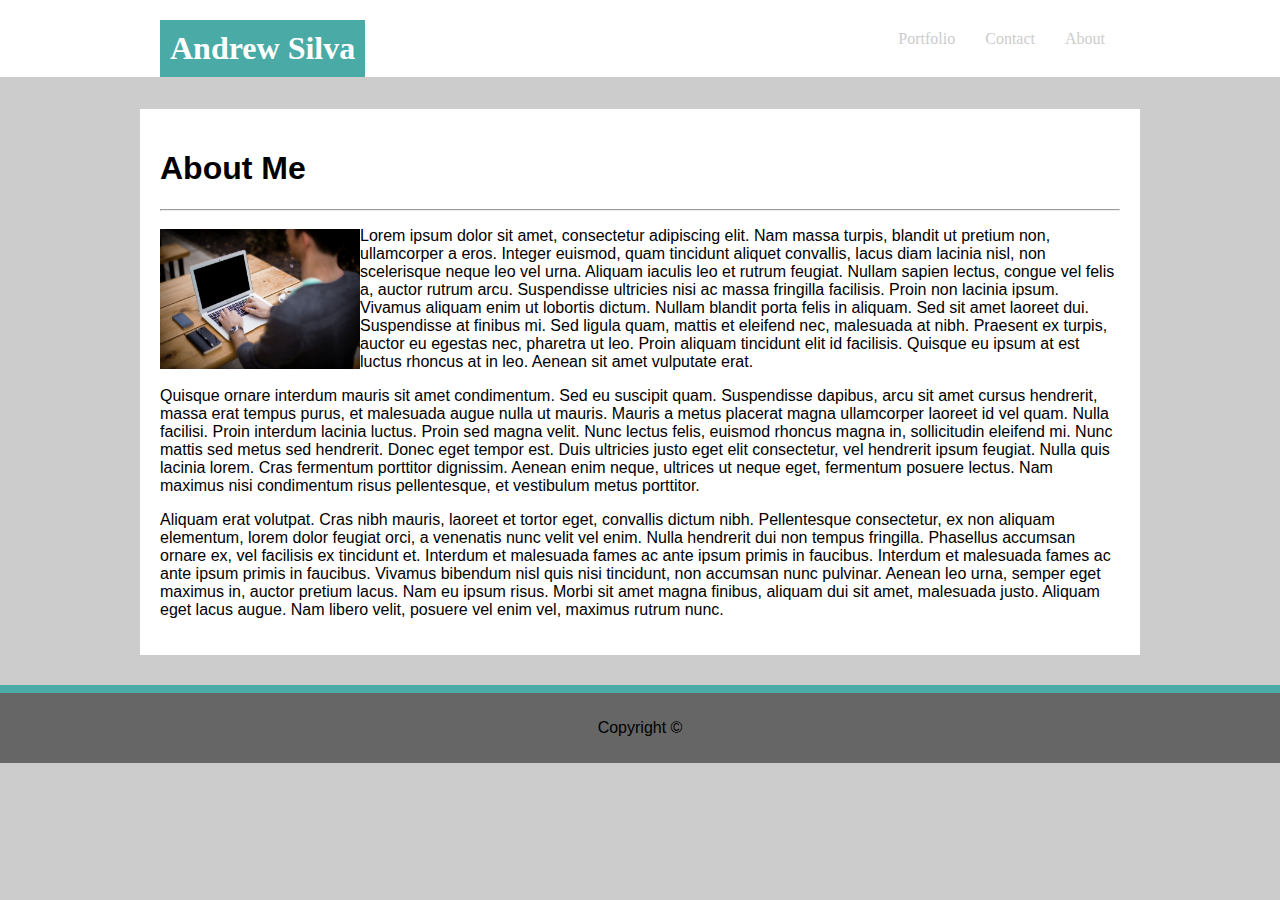
==== index.html @ 26a2f9fd "hw update" ====
<!DOCTYPE html>
<html lang="en-us">
    <head>
    <meta charset="utf-8">
        <title>About</title>
        <link rel="stylesheet" type="text/css" href="assets/css/style.css">
    </head>
    <body>
        <header>
            <div class="container">
                <div id="logo">
                    <h1>Andrew Silva</h1>
                </div>
                <nav>
                    <ul>
                        <li><a href="index.html">About</a></li>
                        <li><a href="contact.html">Contact</a></li>
                        <li><a href="portfolio.html">Portfolio</a></li>
                    </ul>
                </nav>
            </div>
         </header>

         <section id="main-content">
            <div class="container">
                <h1>About Me</h1>
                <hr>
                <img src="assets/images/alejandro-escamilla-LNRyGwIJr5c-unsplash.jpg" height="140" width="200" text-align="left"> 
                <p>Lorem ipsum dolor sit amet, consectetur adipiscing elit. Nam massa turpis, blandit ut pretium non, ullamcorper a eros. Integer euismod, quam tincidunt aliquet convallis, lacus diam lacinia nisl, non scelerisque neque leo vel urna. Aliquam iaculis leo et rutrum feugiat. Nullam sapien lectus, congue vel felis a, auctor rutrum arcu. Suspendisse ultricies nisi ac massa fringilla facilisis. Proin non lacinia ipsum. Vivamus aliquam enim ut lobortis dictum. Nullam blandit porta felis in aliquam. Sed sit amet laoreet dui. Suspendisse at finibus mi. Sed ligula quam, mattis et eleifend nec, malesuada at nibh. Praesent ex turpis, auctor eu egestas nec, pharetra ut leo. Proin aliquam tincidunt elit id facilisis. Quisque eu ipsum at est luctus rhoncus at in leo. Aenean sit amet vulputate erat.</p>
                <p>Quisque ornare interdum mauris sit amet condimentum. Sed eu suscipit quam. Suspendisse dapibus, arcu sit amet cursus hendrerit, massa erat tempus purus, et malesuada augue nulla ut mauris. Mauris a metus placerat magna ullamcorper laoreet id vel quam. Nulla facilisi. Proin interdum lacinia luctus. Proin sed magna velit. Nunc lectus felis, euismod rhoncus magna in, sollicitudin eleifend mi. Nunc mattis sed metus sed hendrerit. Donec eget tempor est. Duis ultricies justo eget elit consectetur, vel hendrerit ipsum feugiat. Nulla quis lacinia lorem. Cras fermentum porttitor dignissim. Aenean enim neque, ultrices ut neque eget, fermentum posuere lectus. Nam maximus nisi condimentum risus pellentesque, et vestibulum metus porttitor.</p>
                <p>Aliquam erat volutpat. Cras nibh mauris, laoreet et tortor eget, convallis dictum nibh. Pellentesque consectetur, ex non aliquam elementum, lorem dolor feugiat orci, a venenatis nunc velit vel enim. Nulla hendrerit dui non tempus fringilla. Phasellus accumsan ornare ex, vel facilisis ex tincidunt et. Interdum et malesuada fames ac ante ipsum primis in faucibus. Interdum et malesuada fames ac ante ipsum primis in faucibus. Vivamus bibendum nisl quis nisi tincidunt, non accumsan nunc pulvinar. Aenean leo urna, semper eget maximus in, auctor pretium lacus. Nam eu ipsum risus. Morbi sit amet magna finibus, aliquam dui sit amet, malesuada justo. Aliquam eget lacus augue. Nam libero velit, posuere vel enim vel, maximus rutrum nunc.</p>
            </div>
         </section>
         
        <footer>
                <p>Copyright &copy</p>
        </footer>

    </body>

</html>
---- assets/css/style.css ----
body {
    font-family: Arial, Helvetica, sans-serif;
    padding: 0;
    margin: 0;
    background-color: #cccccc;
}

/* Global */
.container {
    width: 960px;
    margin: auto;
    overflow: hidden;
}

/* Header */
header {
    background: #ffffff;
    border-bottom: #cccccc 2px solid;
    font-family: Georgia, 'Times New Roman', Times, serif; 
}

header a{
    color: #cccccc;
    text-decoration: none;
}

header ul{
    margin: 0;
    padding: 0;
}

header li{
    float: right;
    display: inline;
    padding: 0 15px;
}

header #logo{
    float: left;
    position: relative;
    top: 10px;
}

header #logo h1{
    margin-top: 10px;
    margin-bottom: 10px;
    color: #ffffff;
    background: #4aaaa5;
    padding: 10px;
}

header nav{
    float: right;
    margin-top: 30px;
    margin-bottom: 20px;
}

footer{
    background: #666666;
    border-top: 8px solid #4aaaa5;
    text-align: center;
    padding:10px;
}

#main-content{
    background-color: #ffffff;
    margin: 30px 140px;
    padding: 20px;
}

img {
    float: left;
    margin-top: 10px;
}

#contact {
    background-color: #ffffff;
    margin: 30px 140px 165px;
    padding: 20px;
}

.box img{
    width: 30%;
    padding: 10px;
}
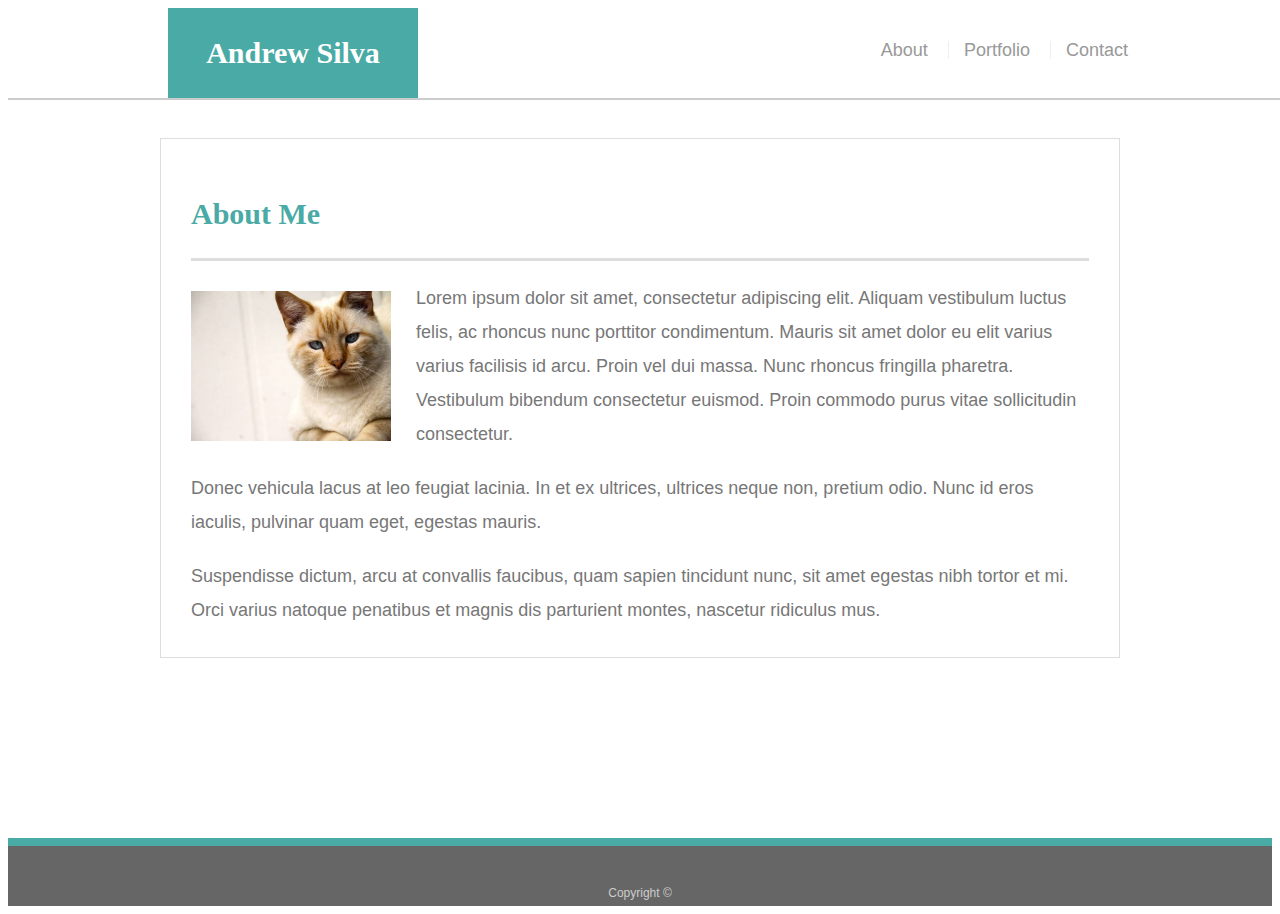
==== commit a109296d: "updating hw" ====
--- a/index.html
+++ b/index.html
@@ -1,41 +1,43 @@
 <!DOCTYPE html>
-<html lang="en-us">
-    <head>
-    <meta charset="utf-8">
-        <title>About</title>
-        <link rel="stylesheet" type="text/css" href="assets/css/style.css">
-    </head>
-    <body>
-        <header>
-            <div class="container">
-                <div id="logo">
-                    <h1>Andrew Silva</h1>
-                </div>
-                <nav>
-                    <ul>
-                        <li><a href="index.html">About</a></li>
-                        <li><a href="contact.html">Contact</a></li>
-                        <li><a href="portfolio.html">Portfolio</a></li>
-                    </ul>
-                </nav>
-            </div>
-         </header>
+<html lang="en">
+<head>
+    <meta charset="UTF-8">
+    <meta name="viewport" content="width=device-width, initial-scale=1.0">
+    <meta http-equiv="X-UA-Compatible" content="ie=edge">
+    <title>About | Andrew Silva</title>
+    <link rel="stylesheet" type="text/css" href="assets/css/style.css">
+</head>
 
-         <section id="main-content">
-            <div class="container">
-                <h1>About Me</h1>
-                <hr>
-                <img src="assets/images/alejandro-escamilla-LNRyGwIJr5c-unsplash.jpg" height="140" width="200" text-align="left"> 
-                <p>Lorem ipsum dolor sit amet, consectetur adipiscing elit. Nam massa turpis, blandit ut pretium non, ullamcorper a eros. Integer euismod, quam tincidunt aliquet convallis, lacus diam lacinia nisl, non scelerisque neque leo vel urna. Aliquam iaculis leo et rutrum feugiat. Nullam sapien lectus, congue vel felis a, auctor rutrum arcu. Suspendisse ultricies nisi ac massa fringilla facilisis. Proin non lacinia ipsum. Vivamus aliquam enim ut lobortis dictum. Nullam blandit porta felis in aliquam. Sed sit amet laoreet dui. Suspendisse at finibus mi. Sed ligula quam, mattis et eleifend nec, malesuada at nibh. Praesent ex turpis, auctor eu egestas nec, pharetra ut leo. Proin aliquam tincidunt elit id facilisis. Quisque eu ipsum at est luctus rhoncus at in leo. Aenean sit amet vulputate erat.</p>
-                <p>Quisque ornare interdum mauris sit amet condimentum. Sed eu suscipit quam. Suspendisse dapibus, arcu sit amet cursus hendrerit, massa erat tempus purus, et malesuada augue nulla ut mauris. Mauris a metus placerat magna ullamcorper laoreet id vel quam. Nulla facilisi. Proin interdum lacinia luctus. Proin sed magna velit. Nunc lectus felis, euismod rhoncus magna in, sollicitudin eleifend mi. Nunc mattis sed metus sed hendrerit. Donec eget tempor est. Duis ultricies justo eget elit consectetur, vel hendrerit ipsum feugiat. Nulla quis lacinia lorem. Cras fermentum porttitor dignissim. Aenean enim neque, ultrices ut neque eget, fermentum posuere lectus. Nam maximus nisi condimentum risus pellentesque, et vestibulum metus porttitor.</p>
-                <p>Aliquam erat volutpat. Cras nibh mauris, laoreet et tortor eget, convallis dictum nibh. Pellentesque consectetur, ex non aliquam elementum, lorem dolor feugiat orci, a venenatis nunc velit vel enim. Nulla hendrerit dui non tempus fringilla. Phasellus accumsan ornare ex, vel facilisis ex tincidunt et. Interdum et malesuada fames ac ante ipsum primis in faucibus. Interdum et malesuada fames ac ante ipsum primis in faucibus. Vivamus bibendum nisl quis nisi tincidunt, non accumsan nunc pulvinar. Aenean leo urna, semper eget maximus in, auctor pretium lacus. Nam eu ipsum risus. Morbi sit amet magna finibus, aliquam dui sit amet, malesuada justo. Aliquam eget lacus augue. Nam libero velit, posuere vel enim vel, maximus rutrum nunc.</p>
-            </div>
-         </section>
-         
-        <footer>
-                <p>Copyright &copy</p>
-        </footer>
+<body>
+    <header id="masthead">
+        <div class="container">
+            <a href="index.html" id="logo">Andrew Silva</a>
+            <nav>
+                <a href="index.html">About</a>
+                <a href="portfolio.html">Portfolio</a>
+                <a href="contact.html">Contact</a>
+            </nav>
+        </div>
+    </header>
 
-    </body>
+    <div id="main-container" class="container">
+        <section class="main-section">
+            <h1>About Me</h1>
+            
+            <img src="assets/images/cat.jpg" class="auth-image" alt="Your Name">
+            
+            <p>Lorem ipsum dolor sit amet, consectetur adipiscing elit. Aliquam vestibulum luctus felis, ac rhoncus nunc porttitor condimentum. Mauris sit amet dolor eu elit varius varius facilisis id arcu. Proin vel dui massa. Nunc rhoncus fringilla pharetra. Vestibulum bibendum consectetur euismod. Proin commodo purus vitae sollicitudin consectetur.</p>
 
+            <p>Donec vehicula lacus at leo feugiat lacinia. In et ex ultrices, ultrices neque non, pretium odio. Nunc id eros iaculis, pulvinar quam eget, egestas mauris.</p>
+
+            <p>Suspendisse dictum, arcu at convallis faucibus, quam sapien tincidunt nunc, sit amet egestas nibh tortor et mi. Orci varius natoque penatibus et magnis dis parturient montes, nascetur ridiculus mus.</p>
+        </section>
+    </div>
+
+    <footer>
+        <div class="container">
+            Copyright &copy;
+        </div>
+    </footer>
+</body>
 </html>
--- a/assets/css/style.css
+++ b/assets/css/style.css
@@ -1,85 +1,217 @@
 body {
-    font-family: Arial, Helvetica, sans-serif;
-    padding: 0;
-    margin: 0;
-    background-color: #cccccc;
-}
-
-/* Global */
-.container {
-    width: 960px;
-    margin: auto;
-    overflow: hidden;
-}
-
-/* Header */
-header {
+    font-family: Arial, "Helvetica Neue", Helvetica, sans-serif;
+    font-size: 18px;
+    line-height: 34px;
+    color: #777777;
+    background: url("../images/concrete_seamless.png");
+  }
+  
+  * {
+    box-sizing: border-box;
+  }
+  
+  /* general */
+  
+  .container {
+    width: 100%;
+    max-width: 960px;
+    margin: 0 auto;
+    clear: both;
+  }
+  
+  h1,
+  h2,
+  h3,
+  p {
+    margin-bottom: 20px;
+  }
+  
+  p:last-child {
+    margin-bottom: 0;
+  }
+  
+  h1,
+  h2,
+  h3 {
+    font-family: Georgia, Times, "Times New Roman", serif;
+    font-weight: 700;
+    color: #4aaaa5;
+  }
+  
+  h1 {
+    padding-bottom: 20px;
+    font-size: 30px;
+    line-height: 49px;
+    border-bottom: 3px solid #dddddd;
+  }
+  
+  h2,
+  h3 {
+    font-size: 22px;
+  }
+  
+  /* header */
+  
+  #masthead {
+    position: fixed;
+    z-index: 99;
+    width: 100%;
+    margin: 0 0 30px;
+    overflow: auto;
+    color: #ffffff;
     background: #ffffff;
-    border-bottom: #cccccc 2px solid;
-    font-family: Georgia, 'Times New Roman', Times, serif; 
-}
-
-header a{
+    border-bottom: 2px solid #cccccc;
+  }
+  
+  #logo {
+    float: left;
+    width: 250px;
+    height: 90px;
+    font-family: Georgia, Times, "Times New Roman", serif;
+    font-size: 30px;
+    font-weight: 700;
+    line-height: 90px;
+    color: #ffffff;
+    text-align: center;
+    text-decoration: none;
+    background: #4aaaa5;
+  }
+  
+  nav {
+    float: right;
+    margin-top: 25px;
+  }
+  
+  nav a {
+    display: inline-block;
+    padding-left: 15px;
+    margin-left: 15px;
+    line-height: 18px;
+    color: #999;
+    text-decoration: none;
+    border-left: 1px solid #efefef;
+  }
+  
+  nav a:first-child {
+    border-left: 0 none;
+  }
+  
+  /* footer */
+  
+  footer {
+    padding: 30px 0;
+    clear: both;
+    font-size: 12px;
+    color: #ffffff;
     color: #cccccc;
-    text-decoration: none;
-}
-
-header ul{
-    margin: 0;
-    padding: 0;
-}
-
-header li{
-    float: right;
-    display: inline;
-    padding: 0 15px;
-}
-
-header #logo{
-    float: left;
-    position: relative;
-    top: 10px;
-}
-
-header #logo h1{
-    margin-top: 10px;
-    margin-bottom: 10px;
-    color: #ffffff;
-    background: #4aaaa5;
-    padding: 10px;
-}
-
-header nav{
-    float: right;
-    margin-top: 30px;
-    margin-bottom: 20px;
-}
-
-footer{
+    text-align: center;
     background: #666666;
     border-top: 8px solid #4aaaa5;
+    height: 50px;
+  }
+  
+  h3, h2 {
+    padding-bottom: 20px;
+    margin-bottom: 15px;
+    line-height: 22px;
+    border-bottom: 2px solid #eeeeee;
+  }
+  
+  /* main */
+  
+  #main-container {
+    padding-top: 130px;
+    min-height: calc(100vh - 70px);
+  }
+  
+  .main-section {
+    float: left;
+    width: 100%;
+    max-width: 960px;
+    padding: 30px;
+    margin: 0 0 40px;
+    background: #ffffff;
+    border: 1px solid #dddddd;
+  }
+  
+  /* portfolio page */
+  
+  .work {
+    position: relative;
+    float: left;
+    width: 274px;
+    margin: 20px 0 25px;
+    overflow: auto;
+  }
+  
+  .work:nth-child(even) {
+    margin-right: 40px;
+  }
+  
+  .work img {
+    width: 100%;
+    border: 0 none;
+    opacity: 0.8;
+  }
+  
+  .work h3 {
+    position: absolute;
+    bottom: 20px;
+    width: 100%;
+    padding: 15px;
+    margin-bottom: 0;
+    font-weight: 300;
+    line-height: 30px;
+    color: #ffffff;
     text-align: center;
-    padding:10px;
-}
-
-#main-content{
-    background-color: #ffffff;
-    margin: 30px 140px;
-    padding: 20px;
-}
-
-img {
-    float: left;
+    background: #4aaaa5;
+    border-bottom: 0;
+  }
+  
+  .auth-image {
+    float: left;
+    width: 200px;
+    height: auto;
     margin-top: 10px;
-}
-
-#contact {
-    background-color: #ffffff;
-    margin: 30px 140px 165px;
-    padding: 20px;
-}
-
-.box img{
-    width: 30%;
-    padding: 10px;
-}
+    margin-right: 25px;
+  }
+  
+  /* contact page */
+  
+  #contact-form ul {
+    margin-bottom: 20px;
+  }
+  
+  #contact-form li {
+    margin-bottom: 10px;
+  }
+  
+  label,
+  input[type=text],
+  input[type=email],
+  textarea {
+    display: block;
+    width: 100%;
+  }
+  
+  input[type=text],
+  input[type=email],
+  textarea {
+    height: 35px;
+    padding: 0 10px;
+    font-size: 14px;
+    border: 1px solid #dddddd;
+  }
+  
+  textarea {
+    height: 200px;
+  }
+  
+  input[type=submit] {
+    padding: 10px 30px;
+    font-size: 18px;
+    color: #ffffff;
+    cursor: pointer;
+    background: #4aaaa5;
+    border: 0 none;
+  }